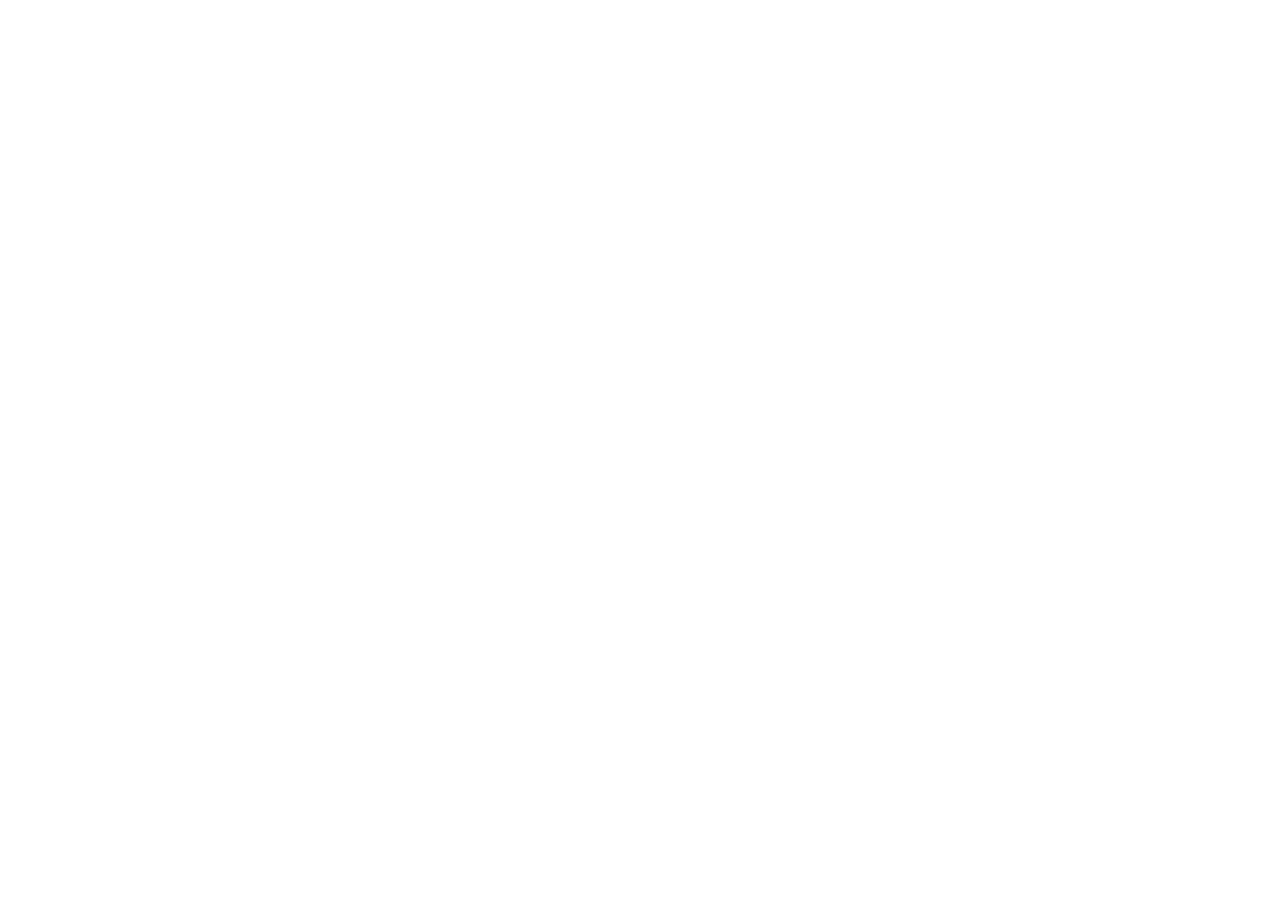
==== index.html @ 8a20fe65 "Update 1" ====
<!DOCTYPE html>
<html lang="en">
<head>
    <meta charset="UTF-8">
    <meta name="viewport" content="width=device-width, initial-scale=1.0">
    <meta name="description" content="Free web-based game to play">
    <title>Snake Eyes</title>
    <meta name="author" content="Garrett Chin">
    <link rel="stylesheet" href="styles.css">
    <!-- GOOGLE FONTS LINKS -->
    <link href="https://fonts.googleapis.com/css2?family=Cabin:ital,wght@0,400..700;1,400..700&family=Open+Sans:ital,wght@0,300..800;1,300..800&display=swap" rel="stylesheet">
    <script src="scripts.js" defer></script>
</head>
<body>

</body>
</html>
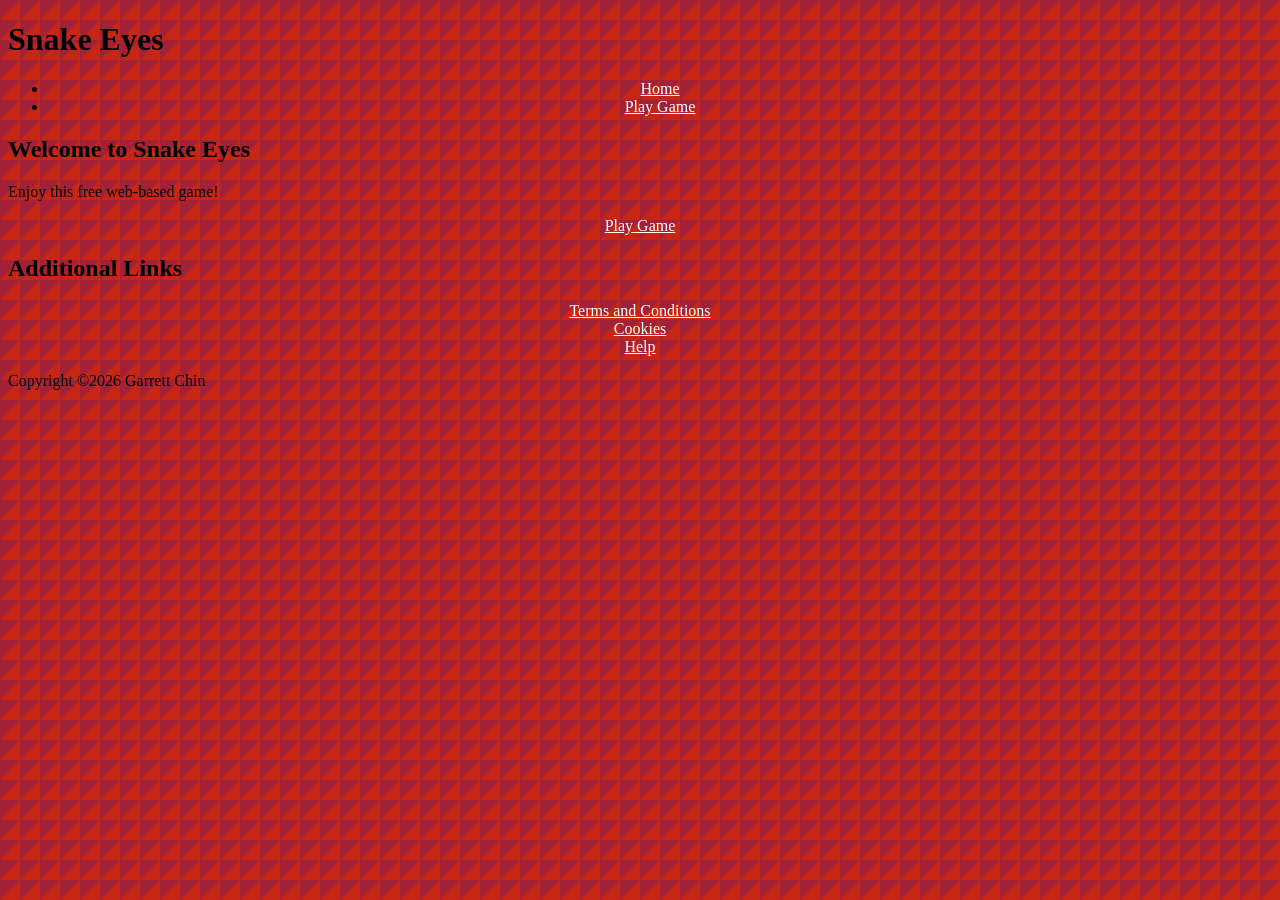
==== commit e4c0f5de: "Edits" ====
--- a/index.html
+++ b/index.html
@@ -1,17 +1,46 @@
 <!DOCTYPE html>
 <html lang="en">
-<head>
-    <meta charset="UTF-8">
-    <meta name="viewport" content="width=device-width, initial-scale=1.0">
-    <meta name="description" content="Free web-based game to play">
-    <title>Snake Eyes</title>
-    <meta name="author" content="Garrett Chin">
-    <link rel="stylesheet" href="styles.css">
-    <!-- GOOGLE FONTS LINKS -->
-    <link href="https://fonts.googleapis.com/css2?family=Cabin:ital,wght@0,400..700;1,400..700&family=Open+Sans:ital,wght@0,300..800;1,300..800&display=swap" rel="stylesheet">
-    <script src="scripts.js" defer></script>
-</head>
-<body>
-
-</body>
+    <head>
+        <meta charset="UTF-8">
+        <meta name="viewport" content="width=device-width, initial-scale=1.0">
+        <meta name="description" content="Free web-based game to play">
+        <title>Snake Eyes</title>
+        <meta name="author" content="Garrett Chin">
+        <link rel="stylesheet" href="styles.css">
+        <!-- FAVICON -->
+        <link rel="icon" href="images/favicon.ico" type="image/x-icon">
+        <!-- GOOGLE FONTS LINKS -->
+        <link href="https://fonts.googleapis.com/css2?family=Cabin:ital,wght@0,400..700;1,400..700&family=Open+Sans:ital,wght@0,300..800;1,300..800&display=swap" rel="stylesheet">
+        <script src="scripts.js" defer></script>
+    </head>
+    
+    <body>
+        <header>
+            <h1>Snake Eyes</h1>
+            <nav>
+                <ul>
+                    <li><a href="#home">Home</a></li>
+                    <li><a href="game.html">Play Game</a></li>
+                </ul>
+            </nav>
+        </header>
+        
+        <main>
+            <section>
+                <h2>Welcome to Snake Eyes</h2>
+                <p>Enjoy this free web-based game!</p>
+                <p><a href="game.html">Play Game</a></p>
+            </section>
+        </main>
+        
+        <footer>
+            <section>
+                <h2>Additional Links</h2>
+                <a href="#">Terms and Conditions</a>
+                <a href="#">Cookies</a>
+                <a href="#">Help</a>
+            </section>
+            <p>Copyright &copy;<span>2026</span> Garrett Chin</p>
+        </footer>
+    </body>
 </html>
--- a/styles.css
+++ b/styles.css
@@ -0,0 +1,55 @@
+/* CSS BY Garrett Chin */
+
+/* IMPORTED FONTS */
+@import url('https://fonts.googleapis.com/css2?family=Cabin:ital,wght@0,400..700;1,400..700&family=Open+Sans:ital,wght@0,300..800;1,300..800&display=swap');
+
+/* ---------- CSS Variables ---------- */
+:root{
+  /* Theme Colors */
+    --red: #c72615;
+    --white: #fff;
+    --black: #020202;
+    --gray: #939393;
+    --dk-gray: #222;
+
+    /* Other Colors */
+    --lt-gray: #f2f2f2;
+    --purple: #6b1869;
+    --magenta: #eb1cf0;
+    --box-shadow-sm: -3px 3px 6px var(--lt-med-gray);
+    --box-shadow-lg: -6px 6px 10px var(--lt-med-gray);
+
+    /* ----- FONTS ----- */
+    --font-family: 'Cabin', 'Open Sans', sans-serif;
+
+    /* Background */
+    background-color: #c72615;
+    background-image: url("data:image/svg+xml,%3Csvg width='20' height='20' viewBox='0 0 20 20' xmlns='http://www.w3.org/2000/svg'%3E%3Cpath d='M0 0h20L0 20z' fill='%236b1869' fill-opacity='0.4' fill-rule='evenodd'/%3E%3C/svg%3E");
+}
+
+/* ---------- CSS RESET ---------- */
+img{
+    max-width: 100%;
+    height: auto;
+    image-rendering: crisp-edges;
+}
+
+figure{
+  display: flex;
+  justify-content: center;
+  align-items: center;
+  position: relative;
+  padding-bottom: 50px;
+}
+
+/* ---------- Link Styles ---------- */
+a{
+  display: block;
+  text-align: center;
+  color: var(--white);
+}
+
+a:hover{
+  color: var(--red);
+  text-decoration-color: var(--white);
+}
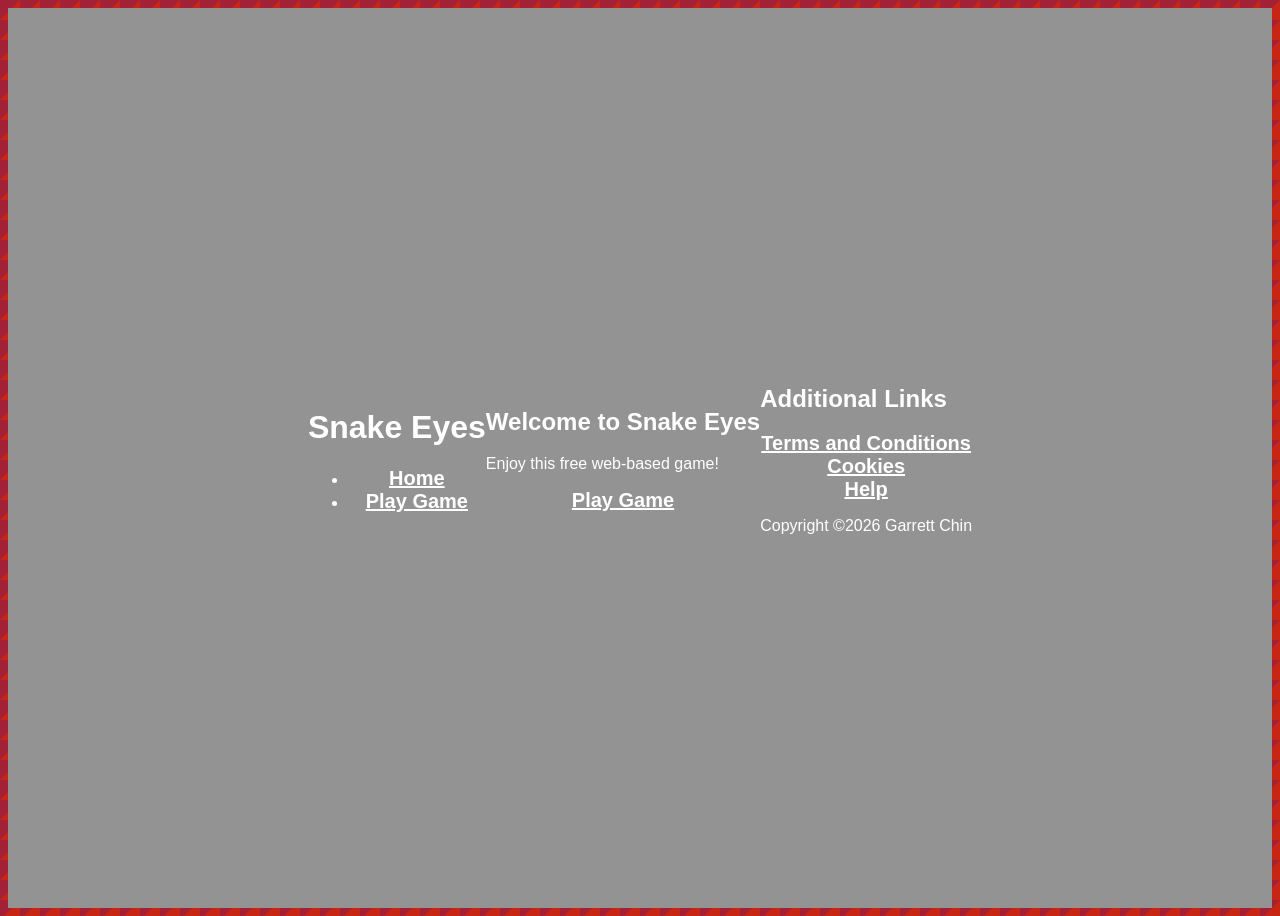
==== commit 86e7a5e0: "Renaming 2" ====
--- a/index.html
+++ b/index.html
@@ -11,7 +11,7 @@
         <link rel="icon" href="images/favicon.ico" type="image/x-icon">
         <!-- GOOGLE FONTS LINKS -->
         <link href="https://fonts.googleapis.com/css2?family=Cabin:ital,wght@0,400..700;1,400..700&family=Open+Sans:ital,wght@0,300..800;1,300..800&display=swap" rel="stylesheet">
-        <script src="scripts.js" defer></script>
+        <script src="script.js" defer></script>
     </head>
     
     <body>
--- a/styles.css
+++ b/styles.css
@@ -42,11 +42,64 @@
   padding-bottom: 50px;
 }
 
+body{
+    display: flex;
+    justify-content: center;
+    align-items: center;
+    height: 100vh;
+    background-color: var(--gray);
+    color: white;
+    font-family: sans-serif;
+}
+
+/* ---------- Game Styles ---------- */
+.game-container{
+    text-align: center;
+    background: #34495e;
+    padding: 20px;
+    border-radius: 10px;
+    box-shadow: 0 4px 8px rgba(0, 0, 0, 0.2);
+}
+
+.dice-area{
+    display: flex;
+    gap: 20px; 
+    justify-content: center;
+    margin-bottom: 20px;
+}
+
+.dice{
+    width: 60px;
+    height: 60px;
+    background: white;
+    color: black;
+    font-size: 2rem;
+    display: flex;
+    align-items: center;
+    justify-content: center;
+    border-radius: 8px;
+}
+
+#roll-btn{
+    padding: 10px 20px; 
+    font-size: 1.2rem; 
+    cursor: pointer;
+    background: #e74c3c;
+    color: white;
+    border: none;
+    border-radius: 5px;
+    transition: background 0.3s ease;
+}
+
+
 /* ---------- Link Styles ---------- */
 a{
   display: block;
   text-align: center;
   color: var(--white);
+  font-size: 1.25rem;
+  font-weight: bold;
+  font-family: 'Cabin', sans-serif;
 }
 
 a:hover{
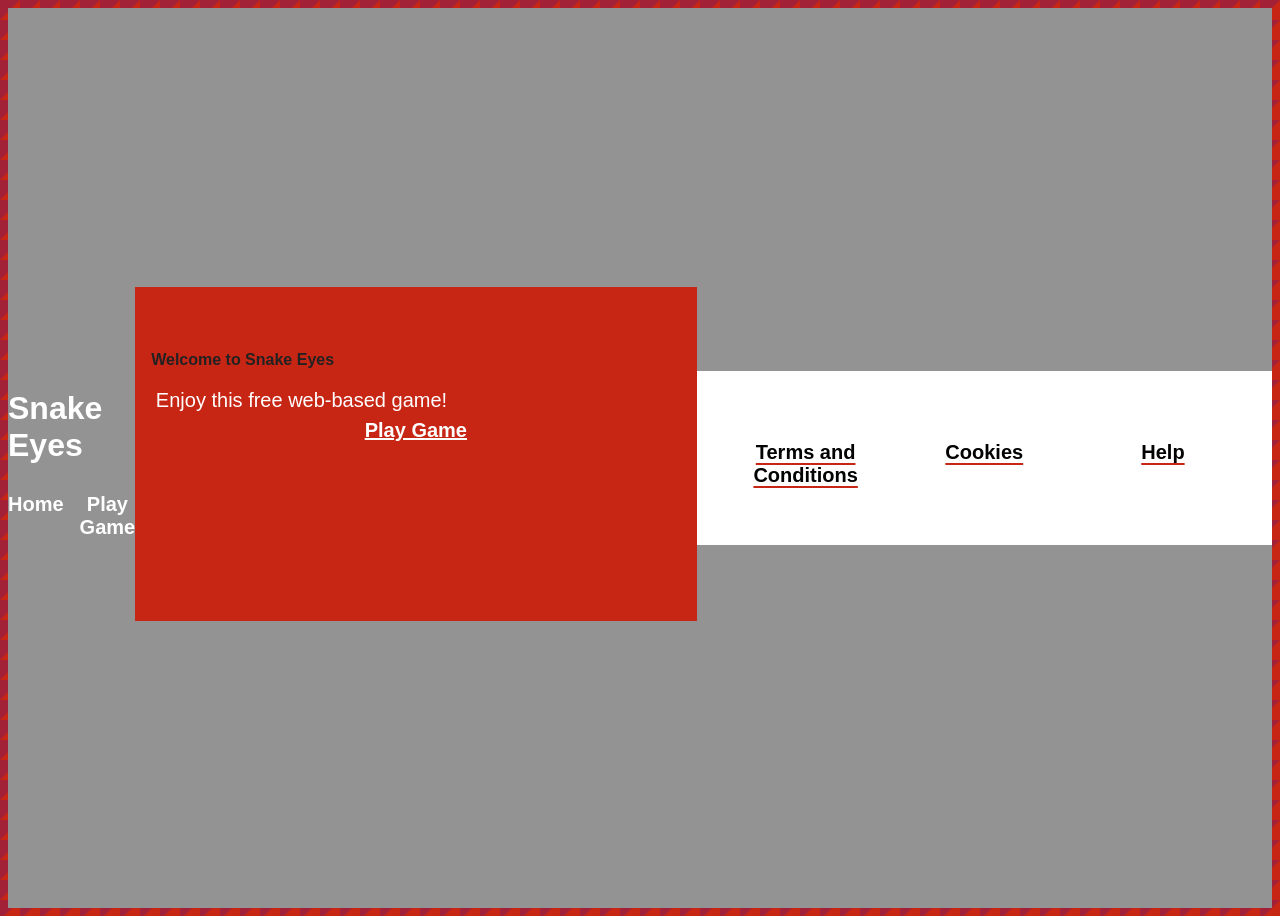
==== commit e37a124f: "Edits" ====
--- a/index.html
+++ b/index.html
@@ -19,7 +19,7 @@
             <h1>Snake Eyes</h1>
             <nav>
                 <ul>
-                    <li><a href="#home">Home</a></li>
+                    <li><a href="index.html">Home</a></li>
                     <li><a href="game.html">Play Game</a></li>
                 </ul>
             </nav>
--- a/styles.css
+++ b/styles.css
@@ -54,11 +54,58 @@
 
 /* ---------- Game Styles ---------- */
 .game-container{
-    text-align: center;
-    background: #34495e;
-    padding: 20px;
-    border-radius: 10px;
-    box-shadow: 0 4px 8px rgba(0, 0, 0, 0.2);
+  border: 2px solid var(--white);
+  padding: 20px;
+  width: 300px;
+  text-align: center;
+  margin: 20px auto;
+  font-family: Arial, sans-serif;
+  background: #34495e;
+}
+
+.game-container h2{
+  margin-top: 0;
+  color: var(--white);
+  font-family: var(--font-family);
+  font-size: large;
+  margin: 0 auto 20px auto;
+}
+
+input{
+  padding: 20px;
+  width: 60px;
+  font-family: var(--font-family);
+  font-size: medium;
+}
+
+button{
+  padding: 20px;
+  width: 120px;
+  cursor: pointer;
+  font-family: var(--font-family);
+  font-size: medium;
+  background-color: var(--white);
+}
+
+button:hover{
+  background-color: var(--lt-gray);
+  color: var(--red);
+}
+
+.results-area{
+  margin-top: 20px;
+  margin: 0 auto;
+  font-weight: bold;
+  font-family: var(--font-family);
+  color: var(--white);
+}
+
+#displayUser, #displayRandom, #displayResult{
+  margin-top: 10px;
+  font-family: var(--font-family);
+  font-size: 20px;
+  opacity: 1;
+  color: var(--white);
 }
 
 .dice-area{
@@ -103,6 +150,161 @@
 }
 
 a:hover{
+  color: var(--black);
+  text-decoration-color: none;
+  font-weight: bold;
+}
+
+/* ---------- Nav Ul Styles --------- */
+nav{
+  color: var(--white);
+  font-family: var(--font-family);
+}
+
+nav ul{
+  list-style-type: none;
+  padding-left: 0;
+  display: flex;
+  gap: 1rem;
+  margin: 0 auto;
+  float: none;
+  justify-content: center;
+}
+
+/* ---------- List Styles ---------- */
+li{
+  display: block;
+  text-align: left;
+  color: var(--white);
+  font-size: 1.25rem;
+  font-weight: bold;
+  font-family: 'Cabin', sans-serif;
+}
+
+/* ---------- Nav a Styles --------- */
+nav a{
+  text-decoration: none;
+  padding-top: 0.5rem;
+  padding-bottom: 0.5rem;
+  color: var(--white);
+  font-size: 1.25rem;
+  font-weight: bold;
+}
+
+/* ---------- Navigation a Hover Styles ---------- */
+nav a:hover{
+  border-color: var(--red);
   color: var(--red);
-  text-decoration-color: var(--white);
+}
+
+/* ---------- Main Styles ---------- */
+main{
+  width: 1000px;
+  padding: 2rem 0;
+  margin-top: 0;
+  margin-left: auto;
+  margin-bottom: 8px;
+  margin-right: auto;
+  background-color: var(--red);
+}
+
+/* ---------- Main Section Styles ---------- */
+main > section{
+  padding-top: 2rem;
+  padding-bottom: 9rem;
+  padding-left: 1rem;
+  padding-right: 1rem;
+}
+
+/* ---------- Main H2 Styles ---------- */
+main h2{
+  font-size: 1rem;
+  padding: 0;
+  width: auto;
+  margin: 0 auto 1rem auto;
+  background-color: var(--red);
+  color: var(--dk-gray);
+}
+
+/* ---------- Main P Styles ---------- */
+main p{
+  font-size: 1.25rem;
+  line-height: 1.5;
+  width: 520px;
+  margin: 0 auto;
+}
+
+iframe{
+  display: flex;
+  justify-content: center;
+  position: relative;
+  float: right;
+  top: -150px;
+  overflow: clip !important;
+  border-width: 2px;
+  border-style: inset;
+  border-color: initial;
+  border-image: initial;
+}
+
+/* ---------- Footer Styles ---------- */
+footer{
+  padding: 1rem;
+  width: 968px;
+  margin: 0 auto;
+  background-color: var(--white);
+  text-align: center;
+  padding-top: 2rem;
+  font-family: 'Open Sans', sans-serif;
+}
+
+footer h2{
+  margin: 0 auto;
+  font-size: 1.35rem;
+  line-height: 1;
+  grid-column: 1/-1;
+}
+
+footer section{
+  display: grid;
+  grid-template-columns: 1fr 1fr 1fr;
+  gap: 0.5rem 1rem;
+  width: 520px;
+  text-align: center;
+  margin: 0 auto 1rem auto;
+}
+
+footer a{
+  padding: 0.5rem;
+  color: var(--black);
+  text-underline-offset: 4px;
+  text-decoration-color: var(--red);
+  text-decoration-thickness: 2px;
+}
+
+footer a:hover{
+  color: var(--red);
+}
+
+footer p{
+  margin: 0 auto;
+  font-size: 1rem;
+}
+
+#phone{
+  display: block;
+  width: 100%;
+  padding: 0.25rem 0.5rem;
+  background: none;
+  background-color: var(--white);
+  outline: none;
+  border: 1px solid var(--lt-gray);
+  box-shadow: var(--box-shadow-sm);
+  line-height: 1;
+  height: 2.5rem;
+}
+
+label{
+  display: block;
+  margin: 1rem 0 0 1rem;
 }
